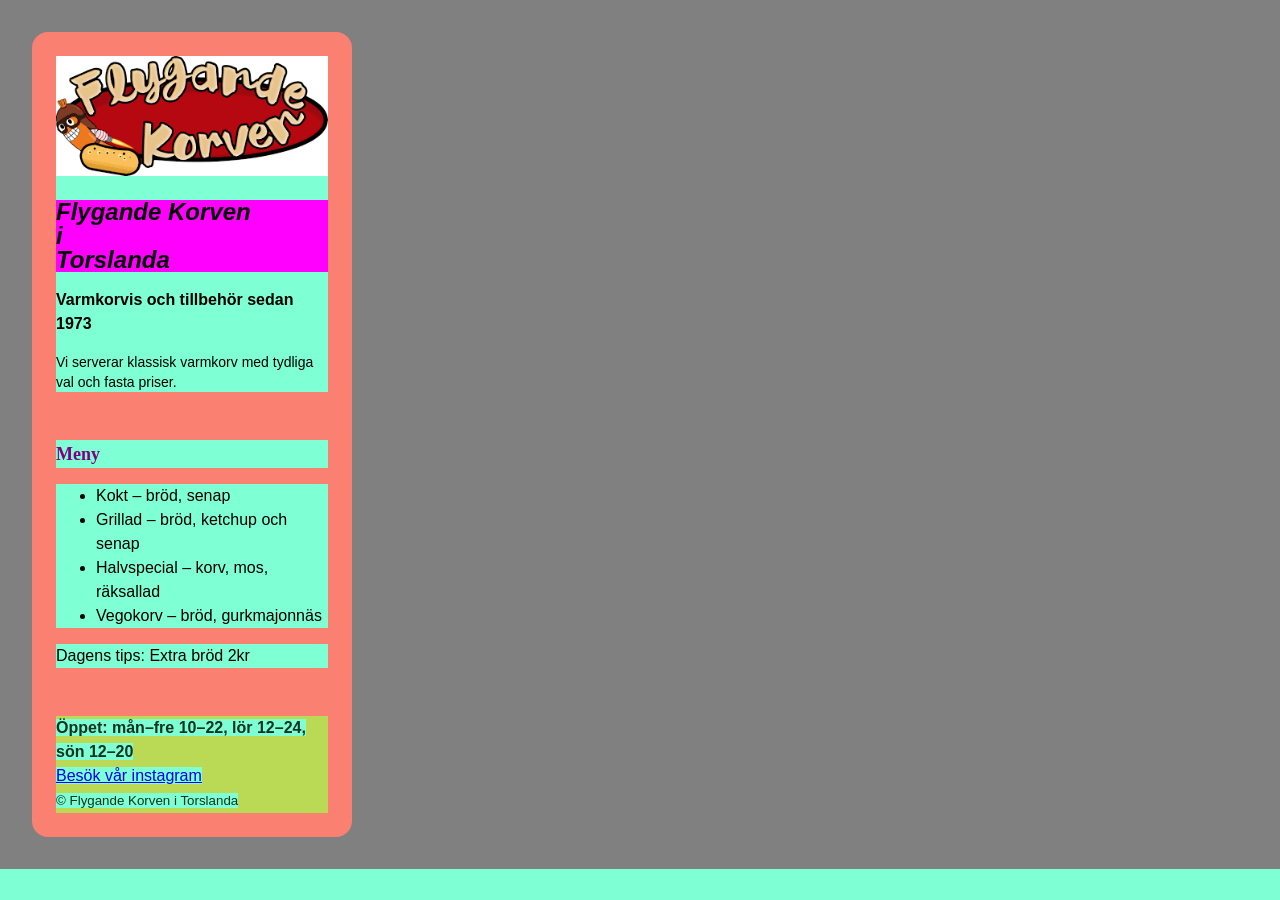
==== meny-2/index.html @ 67886f73 "Add new menu in /meny-2" ====
<!doctype html>
<html lang="sv">
  <head>
    <meta charset="utf-8">
    <meta name="viewport" content="width=device-width, initial-scale=1">
    <title>Flygande Korven</title>
    <link rel="stylesheet" href="/style.css">
  </head>
  <body>
    <div class="menu-card">
       <header>
    <img class="logo"
      src="/assets/flygande-korven-logo.png"
      alt="Flygande Korven">
    <h1>Flygande Korven <br> i </br> Torslanda</h1>
    <p class="leading">Varmkorvis och tillbehör sedan 1973</p>
    <p class="tagline">Vi serverar klassisk varmkorv med tydliga val och fasta priser.</p>
  </header>
    <h2>Meny</h2>
    <ul>
      <li>Kokt – bröd, senap</li>
      <li>Grillad – bröd, ketchup och senap</li>
      <li>Halvspecial – korv, mos, räksallad</li>
      <li>Vegokorv – bröd, gurkmajonnäs</li>
    </ul>
  </main>
  <p class="tips"> Dagens tips: Extra bröd 2kr </p>
  <footer> 
    <b>Öppet: mån–fre 10–22, lör 12–24, sön 12–20</b> <br>
    <a href="https://simmalugnt.se" target="_blank">Besök vår instagram</a> <br>
    <small>© Flygande Korven i Torslanda</small>
   
  </footer>
    </div>
  </body>
</html>
---- style.css ----
body {
    background-color: grey;
    font-family: Arial, Helvetica, sans-serif;
    font-size: 16px;
    margin: 0;
    padding: 32px;
    line-height: 24px;
}
p.leading {
    color: black;
    font-weight: 700;
    margin-bottom: 16px;
}
footer {
    color: #132f;
    background-color: #bada55;
}
h1, h2 {
    color: black;
}
* {
    margin: 25;
    padding: 25;
    background-color: aquamarine;
}
div.menu-card {
    background-color: salmon;
    padding: 24px;
    width: 320px;
    box-sizing: border-box;
    border-radius: 16px;
}

img{
    max-width: 100%;
}

.logo {
    display: block;
    width: 100%;
    height: auto;
    margin-bottom: 24px;
}

h1 {
    line-height: 24px;
    font-size: 24px;
    margin-bottom: 16px;
    font-style: italic;
    background-color: fuchsia;
}

h2 {
    line-height: 28px;
    font-size: 18px;
    margin-top: 36px;
    font-family: fantasy;
    color: purple;
}

.tagline {
    font-size: 14px;
    line-height: 20px;
}
header {
    margin-bottom: 48px;
}

footer{
    margin-top: 48px;
}
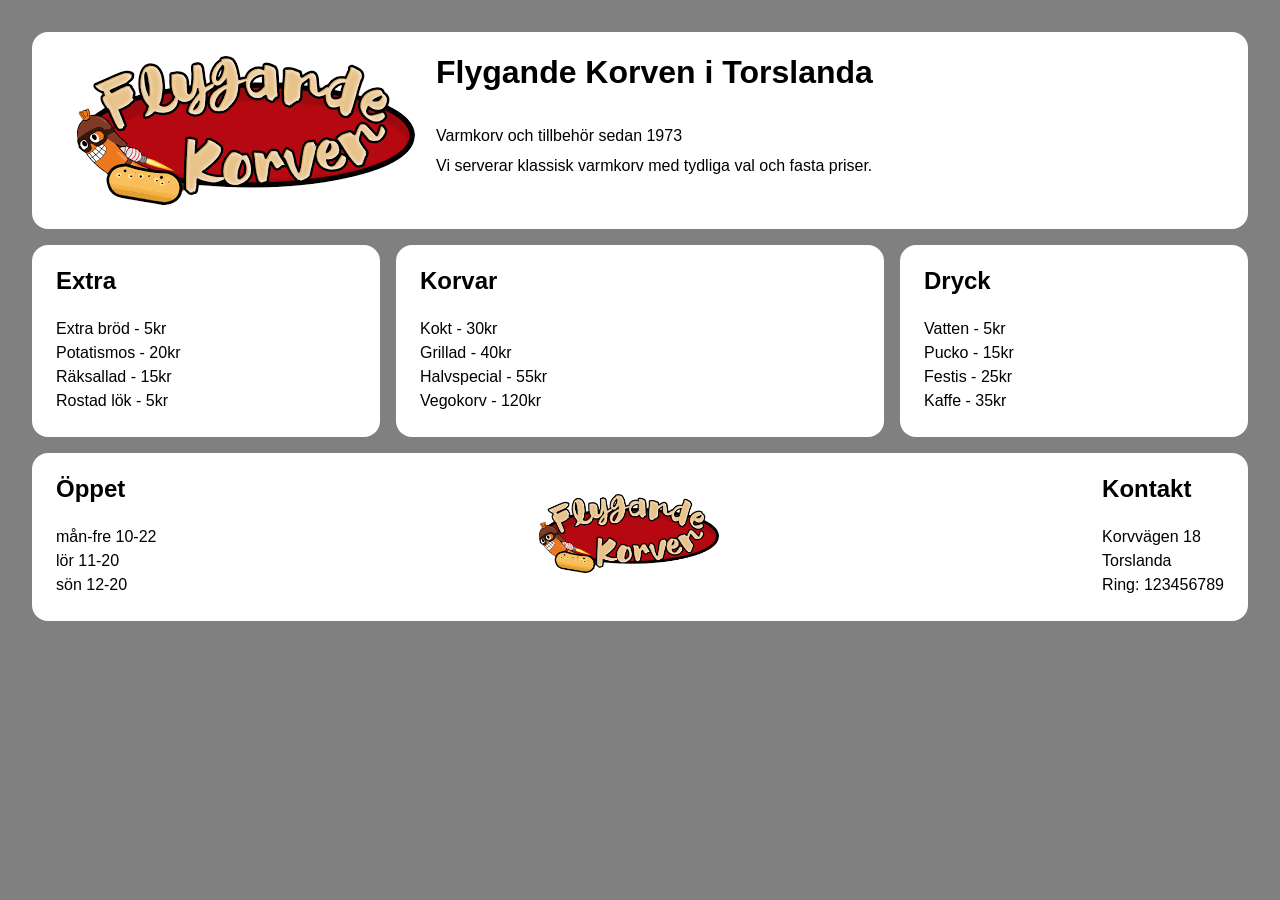
==== commit fd1001bb: "new menu" ====
--- a/meny-2/index.html
+++ b/meny-2/index.html
@@ -4,33 +4,69 @@
     <meta charset="utf-8">
     <meta name="viewport" content="width=device-width, initial-scale=1">
     <title>Flygande Korven</title>
-    <link rel="stylesheet" href="/style.css">
+    <link rel="stylesheet" href="style.css">
   </head>
-  <body>
-    <div class="menu-card">
-       <header>
-    <img class="logo"
-      src="/assets/flygande-korven-logo.png"
-      alt="Flygande Korven">
-    <h1>Flygande Korven <br> i </br> Torslanda</h1>
-    <p class="leading">Varmkorvis och tillbehör sedan 1973</p>
-    <p class="tagline">Vi serverar klassisk varmkorv med tydliga val och fasta priser.</p>
-  </header>
-    <h2>Meny</h2>
-    <ul>
-      <li>Kokt – bröd, senap</li>
-      <li>Grillad – bröd, ketchup och senap</li>
-      <li>Halvspecial – korv, mos, räksallad</li>
-      <li>Vegokorv – bröd, gurkmajonnäs</li>
-    </ul>
-  </main>
-  <p class="tips"> Dagens tips: Extra bröd 2kr </p>
-  <footer> 
-    <b>Öppet: mån–fre 10–22, lör 12–24, sön 12–20</b> <br>
-    <a href="https://simmalugnt.se" target="_blank">Besök vår instagram</a> <br>
-    <small>© Flygande Korven i Torslanda</small>
-   
-  </footer>
-    </div>
-  </body>
+    <body>
+      <div class="menu-wrapper">
+        <header class="card">
+          <div class="logo">
+            <img src="/assets/flygande-korven-logo.png">
+          </div>
+          <div class="text">
+            <h1 class="titel">Flygande Korven i Torslanda</h1>
+            <p class="tagline">Varmkorv och tillbehör sedan 1973</p>
+            <p class="under-tagline">Vi serverar klassisk varmkorv med tydliga val och fasta priser.</p>
+          </div>
+       </header>
+       <div class="menu-middle">
+          <aside class="card">
+            <h2>Extra</h2>
+          <ul>
+            <li>Extra bröd - 5kr</li>
+            <li>Potatismos - 20kr</li>
+            <li>Räksallad - 15kr</li>
+            <li>Rostad lök - 5kr</li>
+          </ul>
+          </aside>
+          <main class="card">
+          <h2>Korvar</h2>
+          <ul>
+            <li>Kokt - 30kr</li>
+            <li>Grillad - 40kr</li>
+            <li>Halvspecial - 55kr</li>
+            <li>Vegokorv - 120kr</li>
+          </ul>
+          </main>
+          <aside class="card">
+          <h2>Dryck</h2>
+          <ul>
+            <li>Vatten - 5kr</li>
+            <li>Pucko - 15kr</li>
+            <li>Festis - 25kr</li>
+            <li>Kaffe - 35kr</li>
+          </ul>
+         </div>
+        <footer class="card">
+        <div>
+          <h2>Öppet</h2>
+          <ul>
+            <li>mån-fre 10-22</li>
+            <li>lör 11-20</li>
+            <li>sön 12-20</li>
+          </ul>
+        </div>
+        <div class="bottom-picture">
+          <img  src="/assets/flygande-korven-logo.png">
+        </div>
+        <div>
+          <h2>Kontakt</h2>
+          <ul>
+            <li>Korvvägen 18</li>
+            <li>Torslanda</li>
+            <li>Ring: 123456789</li>
+          </ul>
+        </div>
+        </footer>
+      </div>
+    </body>
 </html>
--- a/meny-2/style.css
+++ b/meny-2/style.css
@@ -0,0 +1,84 @@
+body {
+    font-family: Arial, Helvetica, sans-serif;
+    font-size: 16px;
+    margin: 0;
+    padding: 32px;
+    line-height: 24px;
+    background-color: grey;
+}
+* {
+    margin: 0;
+    padding: 0;
+}
+
+.card {
+    border-radius: 16px;
+    padding: 24px;
+    background-color: white;
+}
+
+.menu-wrapper {
+    display: flex;
+    flex-direction: column;
+    gap: 16px;
+}
+.menu-middle {
+    display: flex;
+    justify-content: space-between;
+    gap: 16px;
+}
+.menu-middle aside {
+    flex-basis: 300px;
+}
+
+.menu-middle main {
+    flex-grow: 1;
+}
+
+header {
+    display: flex;
+    gap: 32 px;
+}
+
+header .logo {
+    flex-basis: 380px;
+    display: flex;
+    justify-content: center;
+    align-items: center;
+}
+
+header .text{
+    flex-grow: 1;
+}
+
+h1 {
+   padding-bottom: 24px;
+   line-height: 32px;
+}
+
+li {
+    list-style-type: none;
+}
+
+footer {
+    display: flex;
+    flex-direction: row;
+    justify-content: space-between;
+    align-items: center;
+}
+
+p.tagline {
+    padding-bottom: 6px;
+}
+
+h1 {
+    margin-bottom: 12px;
+}
+
+h2 {
+    margin-bottom: 24px;
+}
+
+.bottom-picture img{
+width: 180px;
+}
